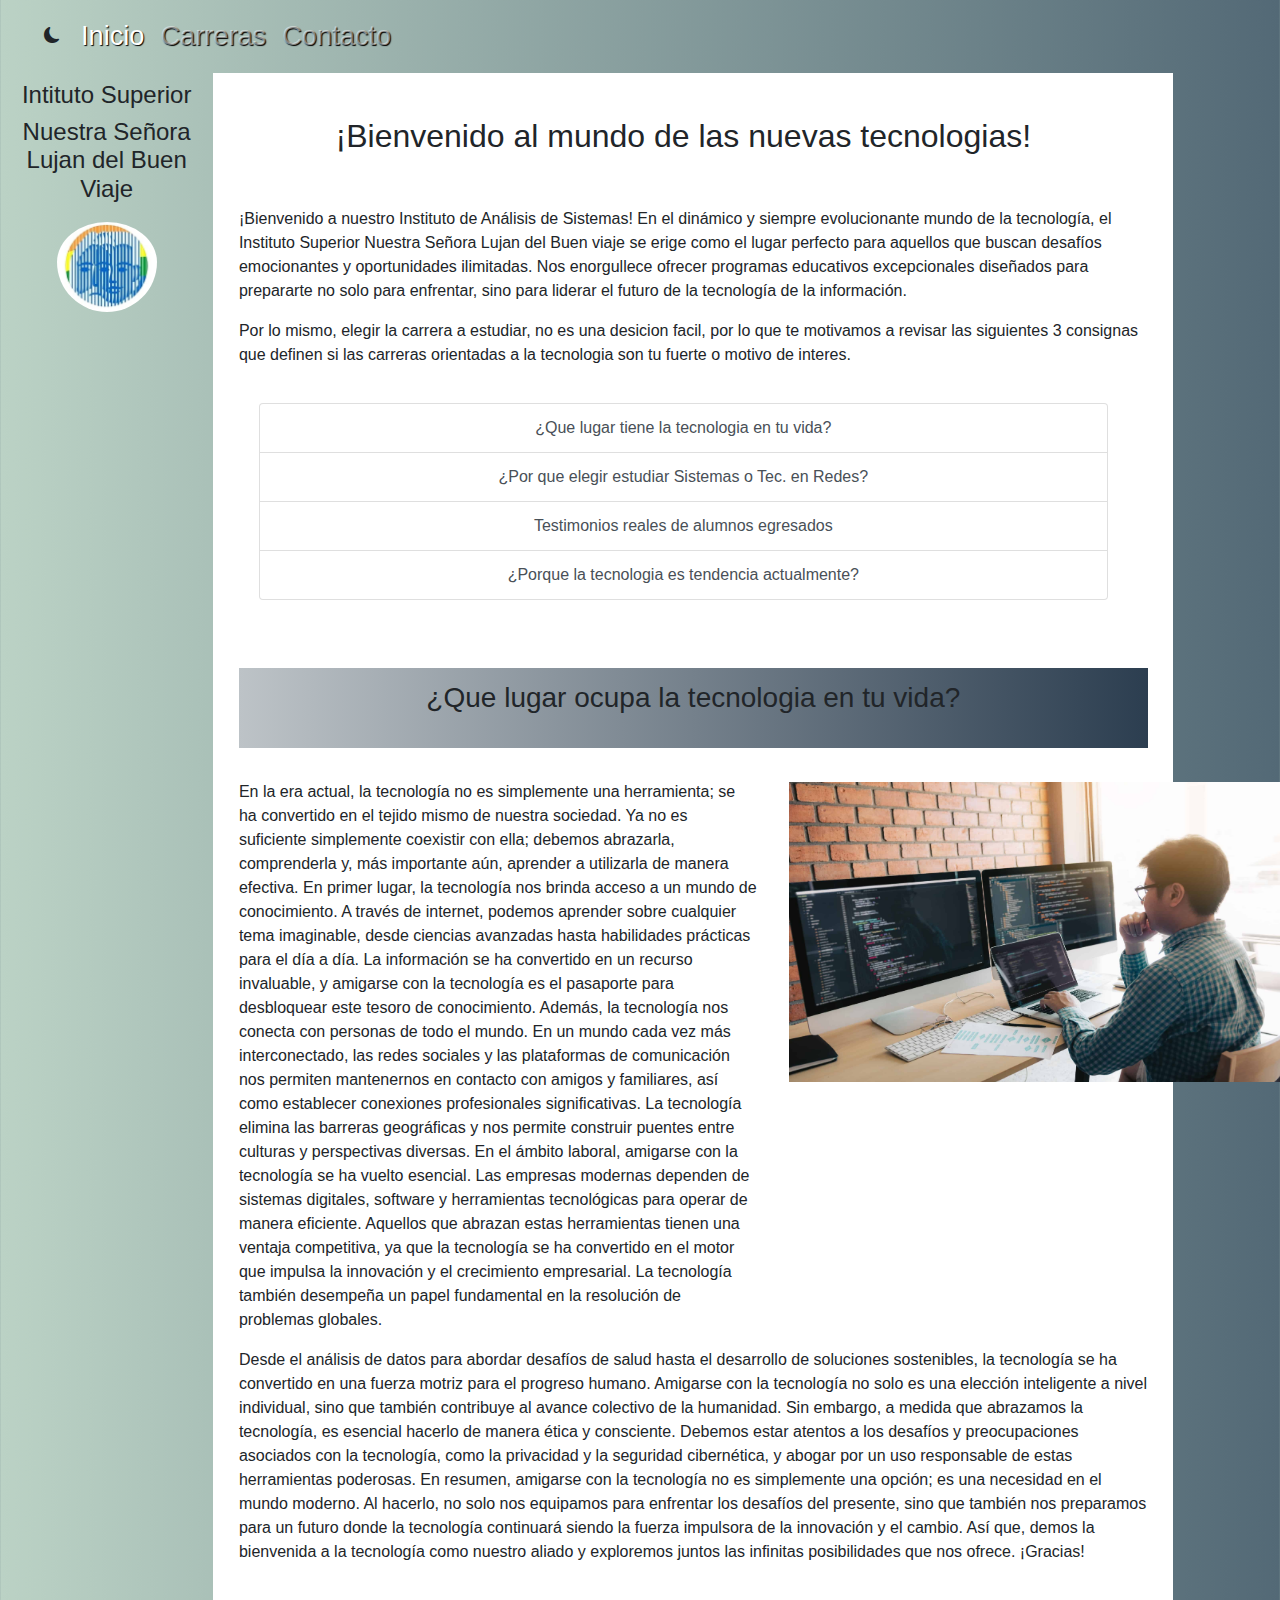
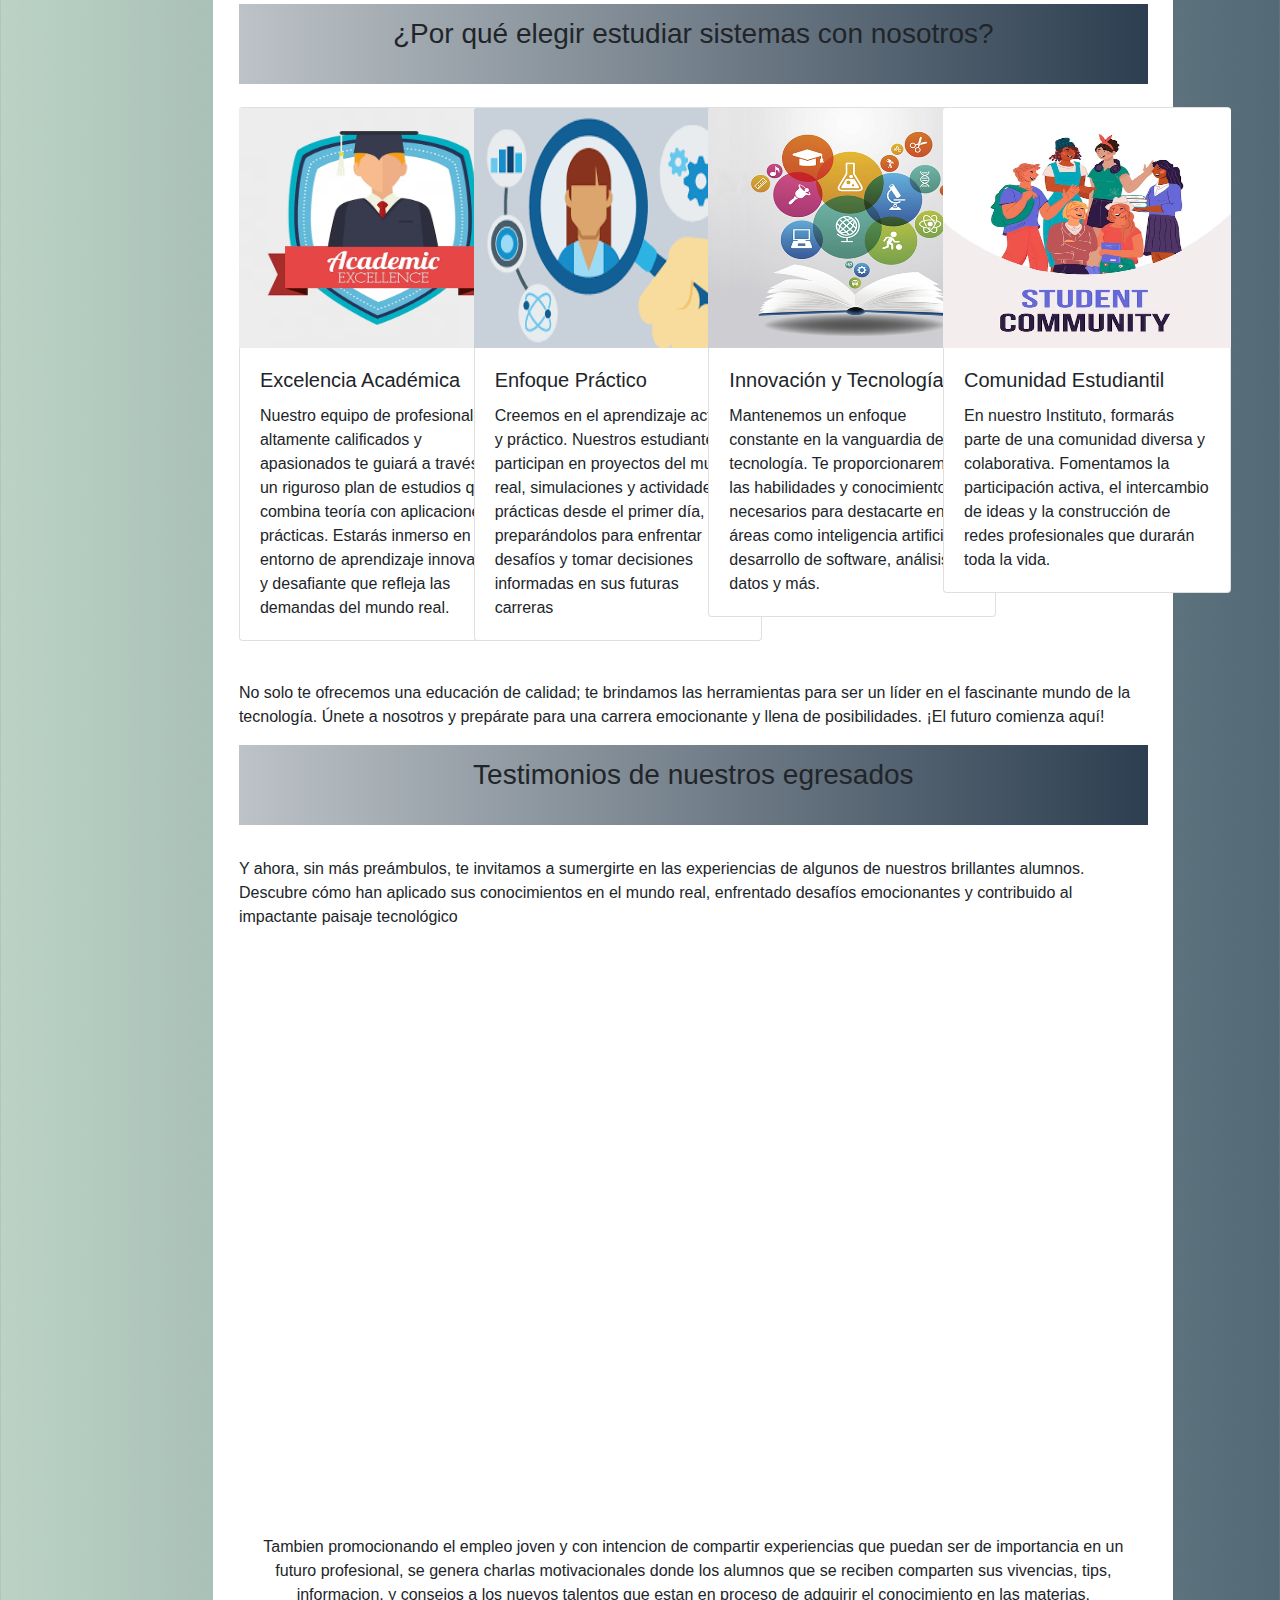
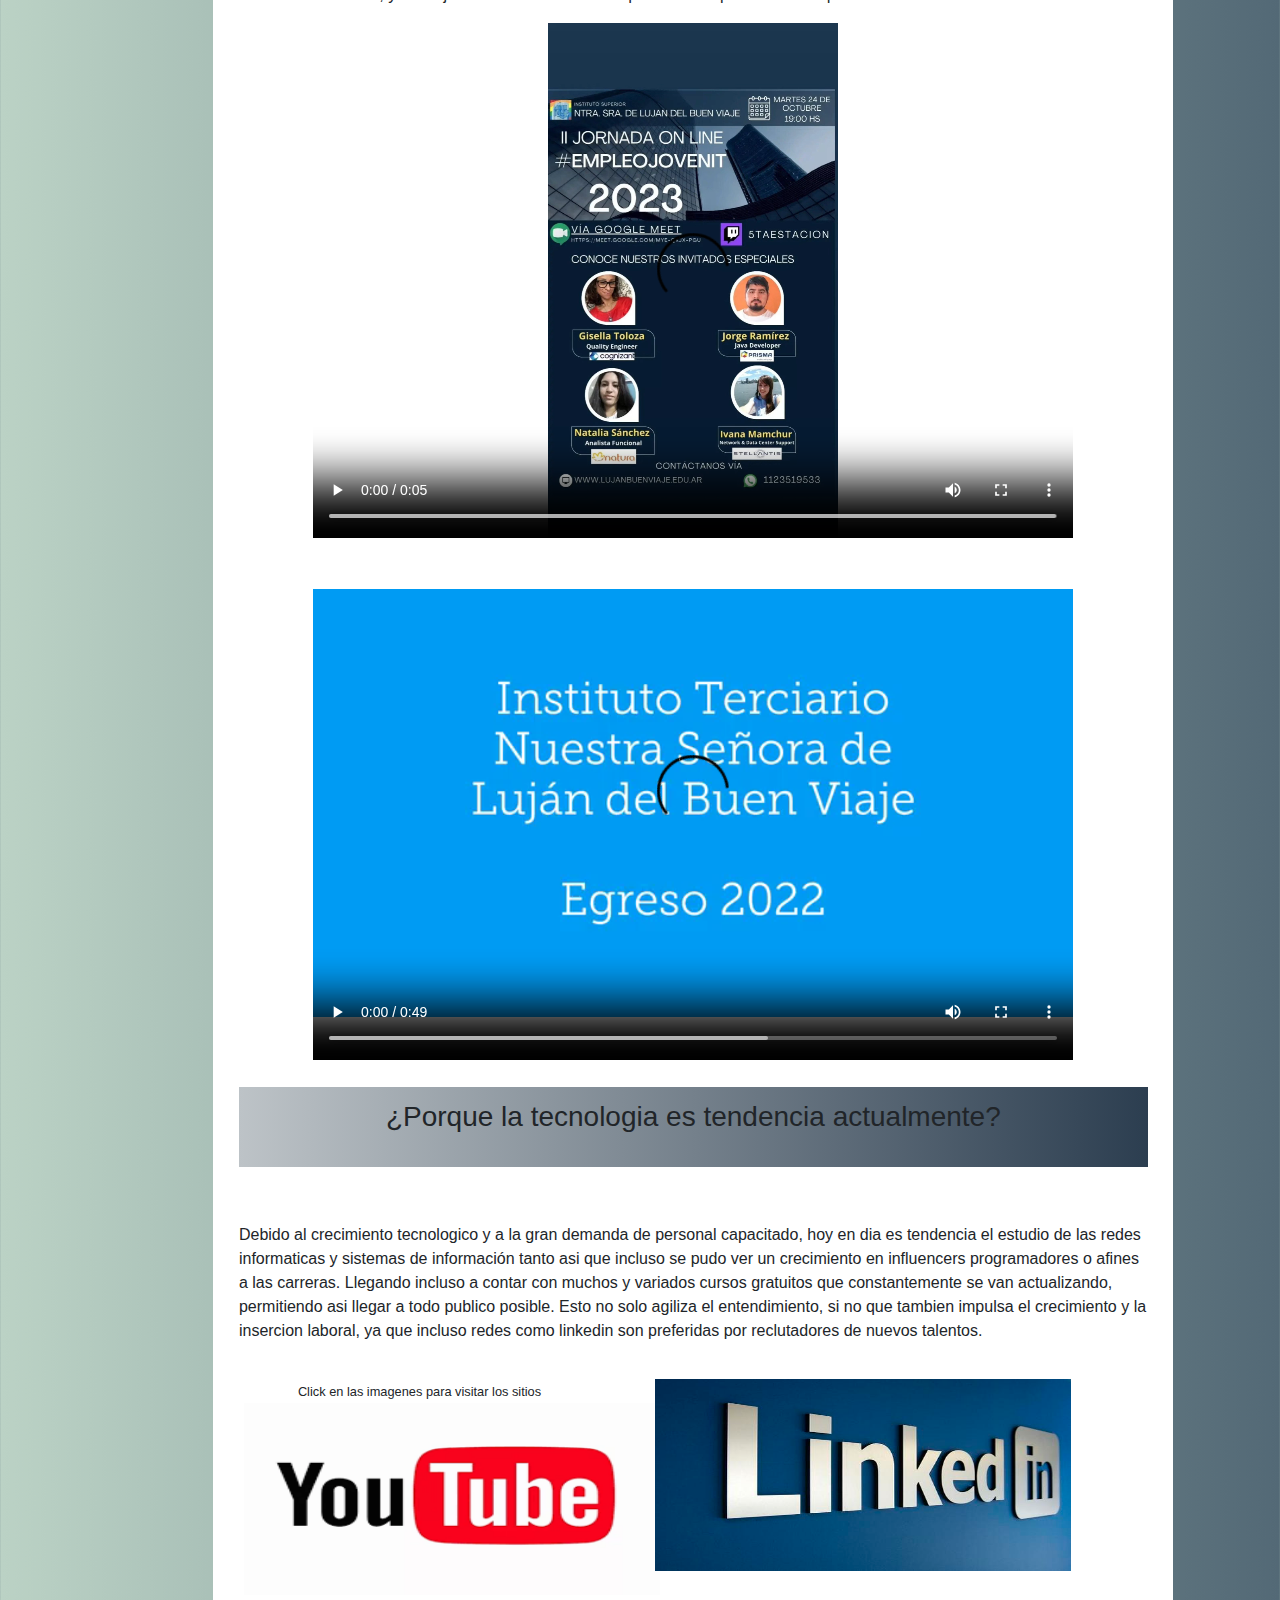
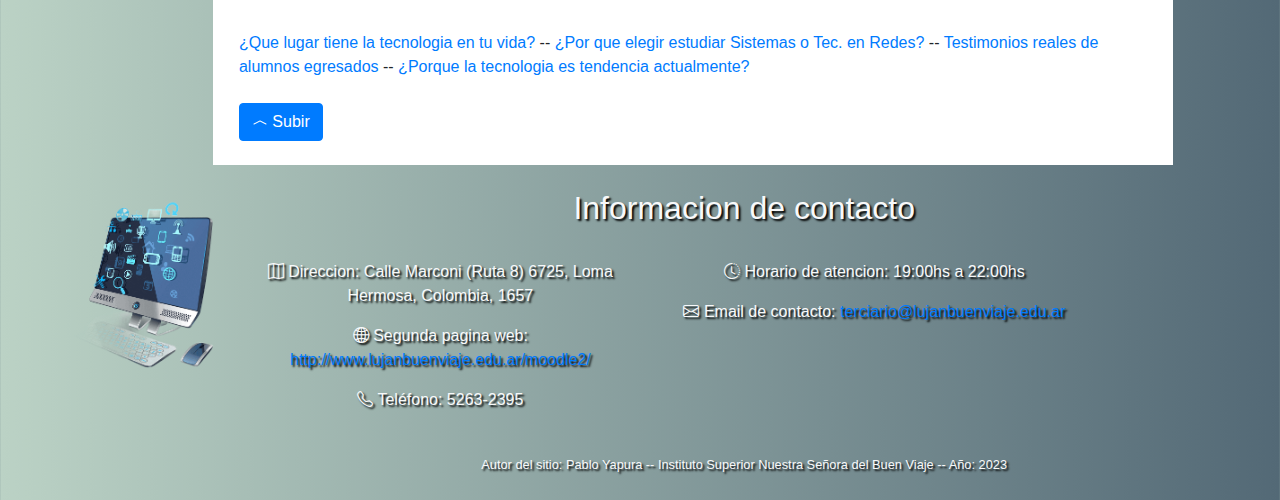
==== index.html @ 7cdd1fe6 "finalizado" ====
<!DOCTYPE html>
<html lang="es">
<head>
    <!-- Metadatos -->
    <meta charset="UTF-8">
    <meta name="viewport" content="width=device-width, initial-scale=1.0">
    <link rel="stylesheet" href="https://stackpath.bootstrapcdn.com/bootstrap/4.3.1/css/bootstrap.min.css">

    <link rel="stylesheet" href="https://cdn.jsdelivr.net/npm/bootstrap-icons@1.11.1/font/bootstrap-icons.css">
    <link rel="stylesheet" href="Style.css">
    <link rel="stylesheet" href="script.js">
    <title>Instituto Superior Buen Viaje</title>

</head>
<body class="bg-light">
    <nav class="navbar navbar-expand-lg navbar-dark edit-navbar" id="Inicio">
        <div class="container-fluid">

          <button onclick="cambiarTema()" class="btn rounded-fill boton-color"><i id="id-icono"class="bi bi-moon-fill"></i></button>

          <button class="navbar-toggler" type="button" data-bs-toggle="collapse" data-bs-target="#navbarNav" aria-controls="navbarNav" aria-expanded="false" aria-label="Toggle navigation">
            <span class="navbar-toggler-icon"></span>
          </button>
          <div class="collapse navbar-collapse" id="navbarNav">
            <ul class="navbar-nav ms-auto">
              <li class="nav-item">
                <a class="nav-link active" href="index.html" aria-current="page"  >Inicio</a>
              </li>
              <li class="nav-item">
                <a class="nav-link" href="carreras.html"   >Carreras</a>
              </li>

              <li class="nav-item">
                <a class="nav-link" href="contacto.html"  >Contacto</a>
              </li>
            </ul>
          </div>
        </div>
      </nav>
    </nav>


    <!-- clase rounded-circle -->
    <div class="container-fluid"> <!-- El my-3 es el margin vertical en eje y -->
        <div class="row">    
            <div class="columna-izquierda col-sm-12 col-md-2 col-lg-2 col-xl-2 text-center  py-2">
              
                   
                  <h4>Intituto Superior </h4><h4>Nuestra Señora Lujan del Buen Viaje</h4>
                  <img  class="logo rounded-circle" src="imagenes/Logo1.jpg"  alt="logo-instituto">


                  <!-- Agregar un iframe para incrustar el calendario de Google -->
                  <!-- <iframe src="https://calendar.google.com/calendar/embed?src=your-email%40example.com" style="border: 0" width="300" height="150" frameborder="0" scrolling="no"></iframe> -->

            </div>  
            <div class="col-sm-12 col-md-9 col-lg-9 col-xl-9 bg-white py-4"><!-- bg-white es para ponerle fondo y py es para dimensionar el pading interno -->
               
              <h2  class="centrado">¡Bienvenido al mundo de las nuevas tecnologias!</h2>
                <br>
                <p>¡Bienvenido a nuestro Instituto de Análisis de Sistemas!

                  En el dinámico y siempre evolucionante mundo de la tecnología, el Instituto Superior Nuestra Señora Lujan del Buen viaje se erige como el 
                  lugar perfecto para aquellos que buscan desafíos emocionantes y oportunidades ilimitadas. 
                  Nos enorgullece ofrecer programas educativos excepcionales diseñados para prepararte no solo para enfrentar, 
                  sino para liderar el futuro de la tecnología de la información.</p>
                  <p>Por lo mismo, elegir la carrera a estudiar, no es una desicion facil, por lo que te motivamos a revisar las siguientes 3 consignas que definen si las carreras orientadas a la 
                    tecnologia son tu fuerte o motivo de interes.
                  </p>

                  <div class="list-group lista-intereses centrado">
                    <!-- <a href="#" class="list-group-item list-group-item-action active" aria-current="true"></a> -->
                    <a href="#Lugar" class="list-group-item list-group-item-action">¿Que lugar tiene la tecnologia en tu vida?</a>
                    <a href="#Razones" class="list-group-item list-group-item-action">¿Por que elegir estudiar Sistemas o Tec. en Redes?</a>
                    <a href="#Testimonios" class="list-group-item list-group-item-action">Testimonios reales de alumnos egresados</a>
                    <a href="#Tendencia" class="list-group-item list-group-item-action">¿Porque la tecnologia es tendencia actualmente?</a>

                  </div>
                  <br>
                  <br>
                  <h3 id="Lugar">¿Que lugar ocupa la tecnologia en tu vida?</h3>
                  <br>
                  <div class="row">
                    <div class="col-sm-12 col-md-7 col-lg-7 col-xl-7" >
                      <p>En la era actual, la tecnología no es simplemente una herramienta; se ha convertido en el tejido mismo de nuestra sociedad. Ya no es suficiente simplemente coexistir con ella; debemos abrazarla, comprenderla y, más importante aún, aprender a utilizarla de manera efectiva.

                        En primer lugar, la tecnología nos brinda acceso a un mundo de conocimiento. A través de internet, podemos aprender sobre cualquier tema imaginable, desde ciencias avanzadas hasta habilidades prácticas para el día a día. La información se ha convertido en un recurso invaluable, y amigarse con la tecnología es el pasaporte para desbloquear este tesoro de conocimiento.
                        
                        Además, la tecnología nos conecta con personas de todo el mundo. En un mundo cada vez más interconectado, las redes sociales y las plataformas de comunicación nos permiten mantenernos en contacto con amigos y familiares, así como establecer conexiones profesionales significativas. La tecnología elimina las barreras geográficas y nos permite construir puentes entre culturas y perspectivas diversas.
                        
                        En el ámbito laboral, amigarse con la tecnología se ha vuelto esencial. Las empresas modernas dependen de sistemas digitales, software y herramientas tecnológicas para operar de manera eficiente. Aquellos que abrazan estas herramientas tienen una ventaja competitiva, ya que la tecnología se ha convertido en el motor que impulsa la innovación y el crecimiento empresarial.
                        
                        La tecnología también desempeña un papel fundamental en la resolución de problemas globales. 
                      </div>
                    <div class="col-sm-12 col-md-3 col-lg-3 col-xl-3">
                      <img class="imagen-sistemas "src="imagenes/Sistemas.jpg" id="sistemas" alt="estudiando-sistema-imagen"></a>
                    </div>
                  </div>
                <p>Desde el análisis de datos para abordar desafíos de salud hasta el desarrollo de soluciones sostenibles, la tecnología se ha convertido en una fuerza motriz para el progreso humano. Amigarse con la tecnología no solo es una elección inteligente a nivel individual, sino que también contribuye al avance colectivo de la humanidad.
                                        
                  Sin embargo, a medida que abrazamos la tecnología, es esencial hacerlo de manera ética y consciente. Debemos estar atentos a los desafíos y preocupaciones asociados con la tecnología, como la privacidad y la seguridad cibernética, y abogar por un uso responsable de estas herramientas poderosas.
                  
                  En resumen, amigarse con la tecnología no es simplemente una opción; es una necesidad en el mundo moderno. Al hacerlo, no solo nos equipamos para enfrentar los desafíos del presente, sino que también nos preparamos para un futuro donde la tecnología continuará siendo la fuerza impulsora de la innovación y el cambio. Así que, demos la bienvenida a la tecnología como nuestro aliado y exploremos juntos las infinitas posibilidades que nos ofrece. ¡Gracias!</p>
                </p>
                    <br>
                   <h3 id="Razones">¿Por qué elegir estudiar sistemas con nosotros?</h3>

                   <div class="row">
                    <div class="col-sm-12 col-md-6 col-lg-6 col-xl-3">
                      <div class="card" style="width: 18rem;">
                        <img src="imagenes/excelencia_academica.jpg" class="card-img-top imagen-card-sistemas" alt="...">
                        <div class="card-body">
                          <h5 class="card-title">Excelencia Académica</h5>
                          <p class="card-text">Nuestro equipo de profesionales altamente calificados y apasionados te guiará a través de un riguroso plan de estudios que combina teoría con aplicaciones prácticas. 
                            Estarás inmerso en un entorno de aprendizaje innovador y desafiante que refleja las demandas del mundo real.</p>
                        </div>
                      </div>
                    </div>
                    <div class="col-sm-12 col-md-6 col-lg-6 col-xl-3">
                        <div class="card" style="width: 18rem;">
                          <img src="imagenes/enfoque_practico.jpg" class="card-img-top  imagen-card-sistemas" alt="...">
                          <div class="card-body">
                            <h5 class="card-title">Enfoque Práctico</h5>
                            <p class="card-text">Creemos en el aprendizaje activo y práctico. Nuestros estudiantes participan en proyectos del mundo real, simulaciones y actividades prácticas desde el primer día, 
                              preparándolos para enfrentar desafíos y tomar decisiones informadas en sus futuras carreras</p>
                          </div>
                        </div>
                    </div>
                    <div class="col-sm-12 col-md-6 col-lg-6 col-xl-3">
                      <div class="card" style="width: 18rem;">
                        <img src="imagenes/innovacion_y_tecnologia.jpg" class="card-img-top  imagen-card-sistemas" alt="...">
                        <div class="card-body">
                          <h5 class="card-title">Innovación y Tecnología:</h5>
                          <p class="card-text">Mantenemos un enfoque constante en la vanguardia de la tecnología. Te proporcionaremos las habilidades y conocimientos necesarios para destacarte en áreas
                            como inteligencia artificial, desarrollo de software, análisis de datos y más.</p>
                        </div>
                      </div>
                    </div>

                    <div class="col-sm-12 col-md-6 col-lg-6 col-xl-3">
                      <div class="card" style="width: 18rem;">
                        <img src="imagenes/comunidad_estudiantil.jpg" class="card-img-top imagen-card-sistemas" alt="...">
                        <div class="card-body">
                          <h5 class="card-title">Comunidad Estudiantil</h5>
                          <p class="card-text">En nuestro Instituto, formarás parte de una comunidad diversa y colaborativa. Fomentamos la participación activa, el intercambio de ideas y la construcción
                            de redes profesionales que durarán toda la vida.</p>
                        </div>
                      </div>
                    </div>

                  </div>
                   <br>
 
                     <p><h5></h5>No solo te ofrecemos una educación de calidad; te brindamos las herramientas para ser un líder en el fascinante mundo de la tecnología. Únete a nosotros y 
                      prepárate para una carrera emocionante y llena de posibilidades. ¡El futuro comienza aquí!</p>  

                    <h3 id="Testimonios"> Testimonios de nuestros egresados</h3>
                    <br>
                    <p>Y ahora, sin más preámbulos, te invitamos a sumergirte en las experiencias de algunos de nuestros brillantes alumnos. 
                      Descubre cómo han aplicado sus conocimientos en el mundo real, enfrentado desafíos emocionantes y contribuido al impactante paisaje tecnológico</p>
                      <br>
                      <div class="col-sm-12 col-md-12 col-lg-12 col-xl-12 centrado">
                        <!-- <h2 id="titulo_1">Nuestros egresados</h2> -->
                        <iframe class="videos-conf"  src="https://www.youtube.com/embed/ChF4EPrNpwo?si=FpvvwBjZTygeIYH7" title="YouTube video player" frameborder="0" allow="accelerometer; autoplay; clipboard-write; encrypted-media; gyroscope; picture-in-picture; web-share" allowfullscreen></iframe>
                          <br>
                          <br>
                          <p>Tambien promocionando el empleo joven y con intencion de compartir experiencias que puedan ser de importancia en un futuro profesional, se genera charlas motivacionales donde 
                            los alumnos que se reciben comparten sus vivencias, tips, informacion, y consejos a los nuevos talentos que estan en proceso de adquirir el conocimiento en las materias.
                          </p>
                          <video class="videos-conf"  width="640" height="360" controls>
                            <source  src="videos/Jornada_online.mp4" type="video/mp4">
                            Tu navegador no soporta el elemento de video.
                        </video>
                        <video class="videos-conf"  width="640" height="360" controls>
                          <source src="videos/Egreso.mp4" type="video/mp4">
                          Tu navegador no soporta el elemento de video.
                      </video>
                      </div>
                      <div>
                        <h3 id="Tendencia">¿Porque la tecnologia es tendencia actualmente?</h3>
                        <br><br>
                        <p>Debido al crecimiento tecnologico y a la gran demanda de personal capacitado, hoy en dia es tendencia el estudio de las redes informaticas y sistemas de información 
                          tanto asi que incluso se pudo ver un crecimiento en influencers programadores o afines a las carreras. Llegando incluso a contar con muchos y variados cursos gratuitos que constantemente
                          se van actualizando, permitiendo asi llegar a todo publico posible. Esto no solo agiliza el entendimiento, si no que tambien impulsa el crecimiento y la insercion laboral, ya que incluso 
                          redes como linkedin son preferidas por reclutadores de nuevos talentos.
                          <div class="row">
                          <div class="col-sm-12 col-md-12 col-lg-5 col-xl-5 centrado">
                            <small>Click en las imagenes para visitar los sitios</small>
                            <br>
                            <a href="https://www.youtube.com/results?search_query=por+que+estudiar+sistemas" target="_blank" rel="'noopener noreferrer"><img  class="logos-redes" src="imagenes/Youtube.png"   alt="yt-icono"></a>

                          </div>
                          <div class="col-sm-12 col-md-12 col-lg-4 col-xl-4 centrado" >
                            <a href="https://www.linkedin.com/" target="_blank" rel="'noopener noreferrer"><img  class="logos-redes" src="imagenes/linkedin.jpg"   alt="li-icono"></a>
                          </div>
                        </div>
                        </p>
                      </div>
                      <div>
                        <a href="#Lugar"> ¿Que lugar tiene la tecnologia en tu vida?</a><span> -- </span>
                        <a href="#Razones"> ¿Por que elegir estudiar Sistemas o Tec. en Redes?</a><span> -- </span>
                        <a href="#Testimonios"> Testimonios reales de alumnos egresados</a><span> -- </span>
                        <a href="#Tendencia"> ¿Porque la tecnologia es tendencia actualmente?</a>

                        <br>
                        <br>
                      </div>
                      <a href="#Inicio" type="button" class="btn btn-primary">
                        <svg xmlns="http://www.w3.org/2000/svg" width="16" height="16" fill="currentColor" class="bi bi-chevron-compact-up" viewBox="0 0 16 16">
                          <path fill-rule="evenodd" d="M7.776 5.553a.5.5 0 0 1 .448 0l6 3a.5.5 0 1 1-.448.894L8 6.56 2.224 9.447a.5.5 0 1 1-.448-.894l6-3z"></path>
                        </svg>
                        Subir
                      </a>

            </div>

        </div>
        <div class="container-fluid  text-light text-center pie">
            <div class="row ">
              <div class="col-sm-12 col-md-2 col-lg-2 col-xl-2 py-4">
                      
                    <img class="imagen-footer img-fluid" src="imagenes//pc4.png " alt="monitor-pc">
                     
              </div>
               
              <div class="col-sm-12 col-md-10 col-lg-10 col-xl-10 py-4">
                <h2>Informacion de contacto</h2>

                <div class="row">
                      <div class="col-sm-12 col-md-5 col-lg-5 col-xl-5  pie-text py-4 ">
                        <p class="bi bi-map">   Direccion: Calle Marconi (Ruta 8) 6725, Loma Hermosa, Colombia, 1657</p>
                        <p class="bi bi-globe2">   Segunda pagina web: <a href="https://lujanbuenviaje.edu.ar/moodle2/"  target="_blank" rel="'noopener noreferrer"> http://www.lujanbuenviaje.edu.ar/moodle2/</a></p>
                        <p class="bi bi-telephone">   Teléfono: 5263-2395</p>
                      </div>
                      <div class="col-sm-12 col-md-5 col-lg-5 col-xl-5  pie-text py-4 ">
                        

                        <p class="bi bi-clock-history">   Horario de atencion: 19:00hs a 22:00hs</p>
                        <p class="bi bi-envelope" >   Email de contacto: <a href="mailto:terciario@lujanbuenviaje.edu.ar" target="_blank">terciario@lujanbuenviaje.edu.ar</a></p>
                         
                      </div>
                </div>
                <small>Autor del sitio: Pablo Yapura  --  </small>  
                <small>Instituto Superior Nuestra Señora del Buen Viaje  --   </small>  
                <small>Año:  2023</small>  
              </div>
            </div>
 
        </div> 
    </div>
    <link href='https://unpkg.com/boxicons@2.1.4/css/boxicons.min.css' rel='stylesheet'>
    <script src="script.js"></script>
    <script src="https://cdn.jsdelivr.net/npm/bootstrap@5.3.2/dist/js/bootstrap.bundle.min.js" integrity="sha384-C6RzsynM9kWDrMNeT87bh95OGNyZPhcTNXj1NW7RuBCsyN/o0jlpcV8Qyq46cDfL" crossorigin="anonymous"></script>
</body>
</html>
---- Style.css ----
.bg-light{
    background: #BBD2C5;  /* fallback for old browsers */
    background: -webkit-linear-gradient(to left, #536976, #BBD2C5);  /* Chrome 10-25, Safari 5.1-6 */
    background: linear-gradient(to left, #536976, #BBD2C5); /* W3C, IE 10+/ Edge, Firefox 16+, Chrome 26+, Opera 12+, Safari 7+ */
 
    }
.bg-dark{
    background: #232526;  /* fallback for old browsers */
    background: -webkit-linear-gradient(to right, #414345, #232526);  /* Chrome 10-25, Safari 5.1-6 */
    background: linear-gradient(to right, #414345, #232526); /* W3C, IE 10+/ Edge, Firefox 16+, Chrome 26+, Opera 12+, Safari 7+ */
    .columna-izquierda{
        color:white
    }
 
}

    #descripcion{
        resize: none;
    }
    
    .centrado{
        text-align: center;
        vertical-align: middle;
        padding :  20px;
        margin-right: 20px;
    }
    .bg-white{
        background-color: ffffff;
        padding: 2%;
    }
    .bg-green{
        background-color: green;  
    }

    @media screen and (min-width: 1200px){
        .imagen-footer{
            max-width: 200px;
        }
    }
    @media screen and (max-width: 700px){
        .imagen-footer{
            display:none;
        }
    }

    .body-text{
        padding-right: 15px;
        margin-right: 15px;
        width: 200px;
        height: 150px;
    }
    .hero{
        padding: 2rem;
        align-items: center;
        align-self: auto;
        vertical-align: middle;
    }
    .logo{
    width: 180px;
    height: 180px;
    justify-items: center;
    justify-content: center;
    padding-top: 10px;
    vertical-align: middle;
    }
    
@media screen and (max-width: 1300px){
    .logo{
        width: 100px;
        height: 100px;
        align-items: center;
        justify-items: center;
        justify-content: center;
    }
 
}
@media screen and (max-width: 700px){
    .logo{
        display:none;
    }
}
.columna-izquierda{
    text-align: center;
}
.imagen-sistemas{
    width: 500px;
    height: 300px;
    margin:2px;
}
.nav-item{
    font-size: 1.7rem;
    color:white;
    text-shadow: 1px 1px 1px #000000;

}
.edit-navbar{
    color:white;
    text-shadow: 1px 1px 1px #000000;
}

h3{
background: #bdc3c7;  /* fallback for old browsers */
background: -webkit-linear-gradient(to left, #2c3e50, #bdc3c7);  /* Chrome 10-25, Safari 5.1-6 */
background: linear-gradient(to left, #2c3e50, #bdc3c7); /* W3C, IE 10+/ Edge, Firefox 16+, Chrome 26+, Opera 12+, Safari 7+ */
height: 5rem;
text-align: center;
padding-top: 0.8rem;

}

.pie{
    text-shadow: 2px 2px 2px #000000;
}
.videos-conf{
    width: 760px;
    height: 515px;
}
@media screen and (max-width: 1200px){
    .videos-conf{
        width: 420px;
        height: 315px;
    }
}
.imagen-card-sistemas{
    height: 15rem;
    width: 18rem;
}

@media screen and (max-width: 700px){
    .imagen-card-sistemas{
        display: none;
    }
    .card{
        width: 38rem;
    }
}

.card{
   margin-top : 15px;
   justify-content: center;
   align-items: center;
   align-content: center;
   padding: auto;
}
.logos-redes{
    align-items: center;
    width: 26rem;
    height: 12rem;
    
   
}
.dark-button {
    background-color: #343a40; /* Fondo oscuro del botón */
    color: #fff; /* Texto blanco */
    padding: 10px 20px; /* Relleno interno del botón */
    border: none; /* Sin borde */
    border-radius: 5px; /* Bordes redondeados */
    font-size: 16px;
    cursor: pointer;
}
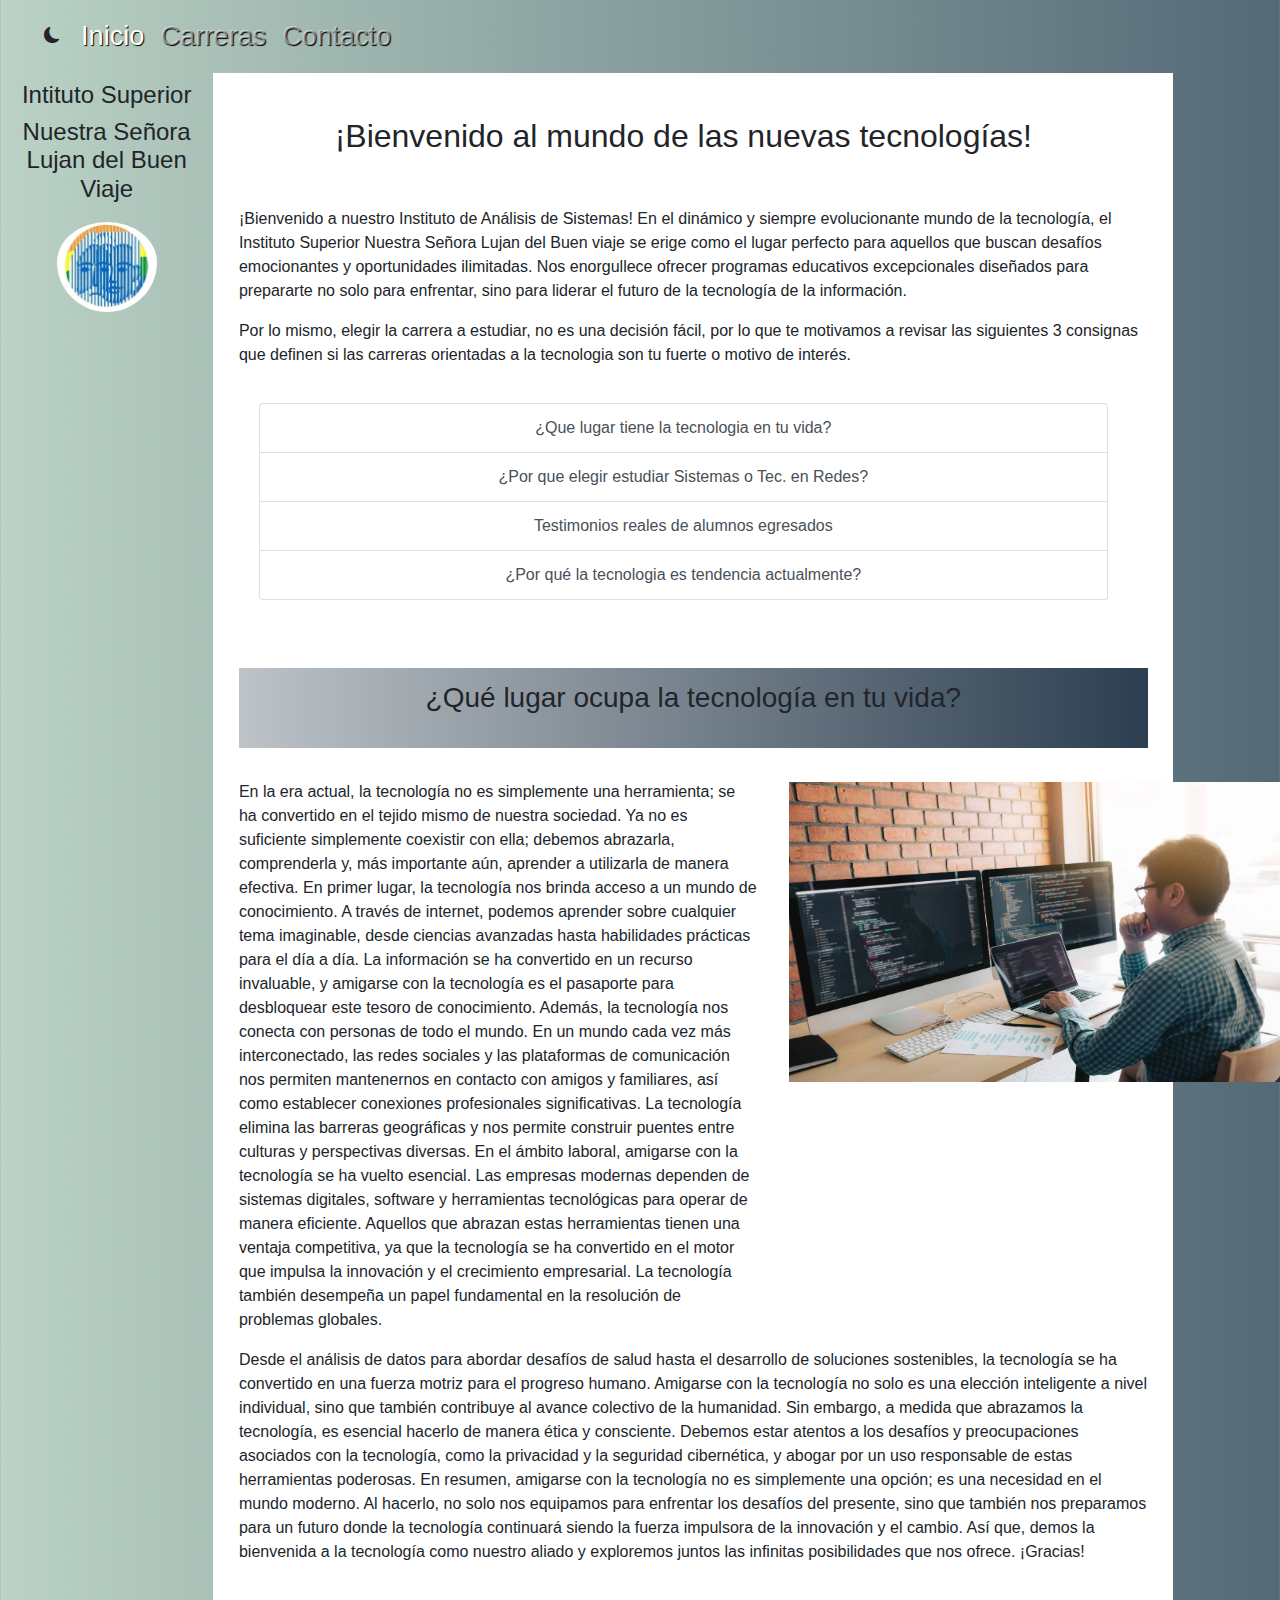
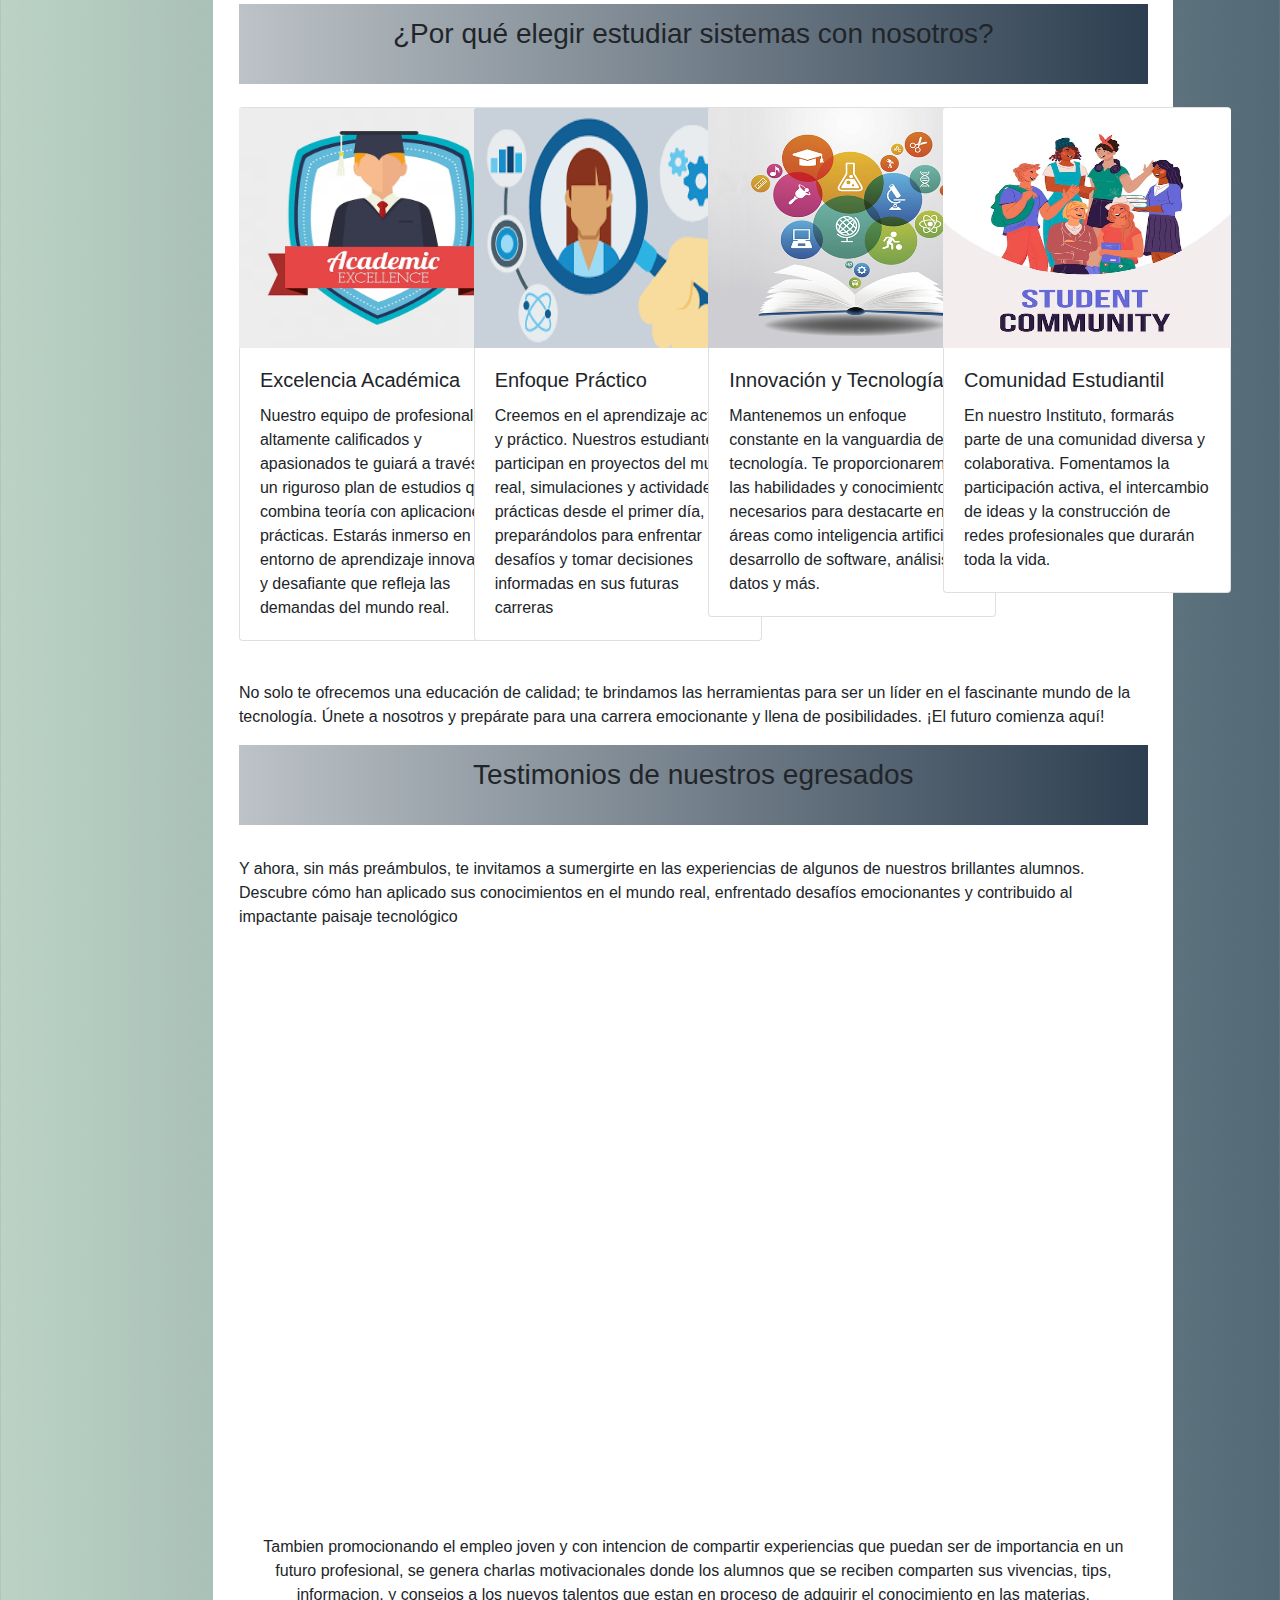
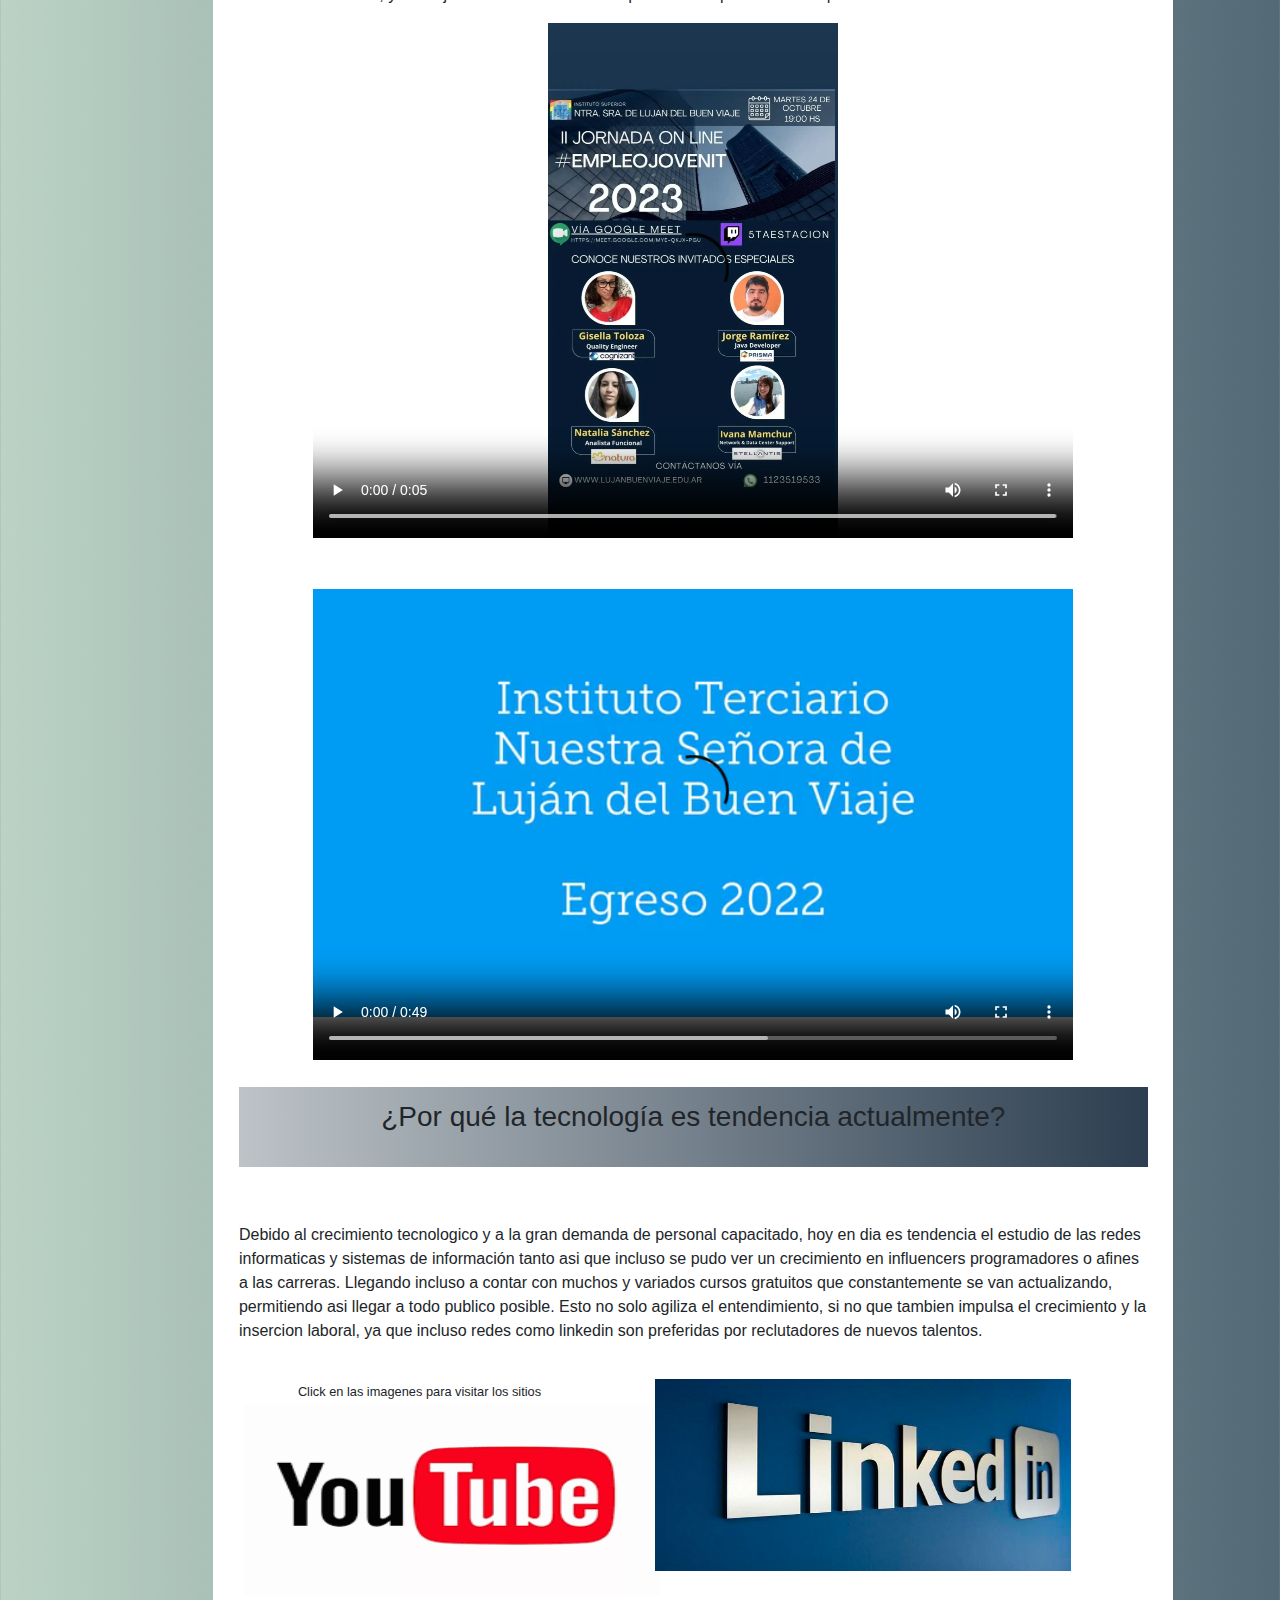
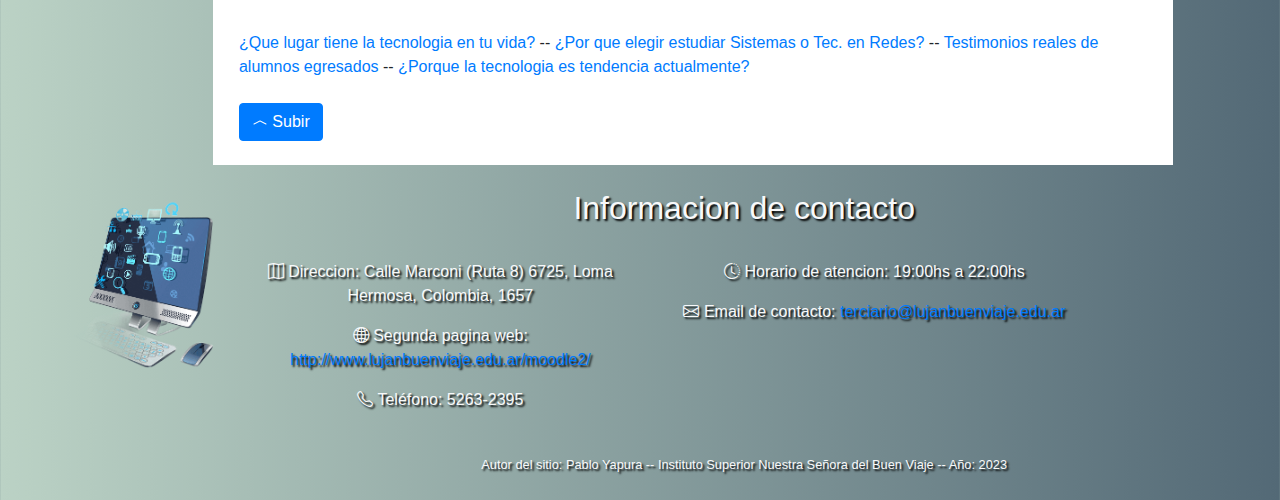
==== commit 9ac19355: "sin errores de ortografia" ====
--- a/index.html
+++ b/index.html
@@ -56,7 +56,7 @@
             </div>  
             <div class="col-sm-12 col-md-9 col-lg-9 col-xl-9 bg-white py-4"><!-- bg-white es para ponerle fondo y py es para dimensionar el pading interno -->
                
-              <h2  class="centrado">¡Bienvenido al mundo de las nuevas tecnologias!</h2>
+              <h2  class="centrado">¡Bienvenido al mundo de las nuevas tecnologías!</h2>
                 <br>
                 <p>¡Bienvenido a nuestro Instituto de Análisis de Sistemas!
 
@@ -64,8 +64,8 @@
                   lugar perfecto para aquellos que buscan desafíos emocionantes y oportunidades ilimitadas. 
                   Nos enorgullece ofrecer programas educativos excepcionales diseñados para prepararte no solo para enfrentar, 
                   sino para liderar el futuro de la tecnología de la información.</p>
-                  <p>Por lo mismo, elegir la carrera a estudiar, no es una desicion facil, por lo que te motivamos a revisar las siguientes 3 consignas que definen si las carreras orientadas a la 
-                    tecnologia son tu fuerte o motivo de interes.
+                  <p>Por lo mismo, elegir la carrera a estudiar, no es una decisión fácil, por lo que te motivamos a revisar las siguientes 3 consignas que definen si las carreras orientadas a la 
+                    tecnologia son tu fuerte o motivo de interés.
                   </p>
 
                   <div class="list-group lista-intereses centrado">
@@ -73,12 +73,12 @@
                     <a href="#Lugar" class="list-group-item list-group-item-action">¿Que lugar tiene la tecnologia en tu vida?</a>
                     <a href="#Razones" class="list-group-item list-group-item-action">¿Por que elegir estudiar Sistemas o Tec. en Redes?</a>
                     <a href="#Testimonios" class="list-group-item list-group-item-action">Testimonios reales de alumnos egresados</a>
-                    <a href="#Tendencia" class="list-group-item list-group-item-action">¿Porque la tecnologia es tendencia actualmente?</a>
+                    <a href="#Tendencia" class="list-group-item list-group-item-action">¿Por qué la tecnologia es tendencia actualmente?</a>
 
                   </div>
                   <br>
                   <br>
-                  <h3 id="Lugar">¿Que lugar ocupa la tecnologia en tu vida?</h3>
+                  <h3 id="Lugar">¿Qué lugar ocupa la tecnología en tu vida?</h3>
                   <br>
                   <div class="row">
                     <div class="col-sm-12 col-md-7 col-lg-7 col-xl-7" >
@@ -177,7 +177,7 @@
                       </video>
                       </div>
                       <div>
-                        <h3 id="Tendencia">¿Porque la tecnologia es tendencia actualmente?</h3>
+                        <h3 id="Tendencia">¿Por qué la tecnología es tendencia actualmente?</h3>
                         <br><br>
                         <p>Debido al crecimiento tecnologico y a la gran demanda de personal capacitado, hoy en dia es tendencia el estudio de las redes informaticas y sistemas de información 
                           tanto asi que incluso se pudo ver un crecimiento en influencers programadores o afines a las carreras. Llegando incluso a contar con muchos y variados cursos gratuitos que constantemente
